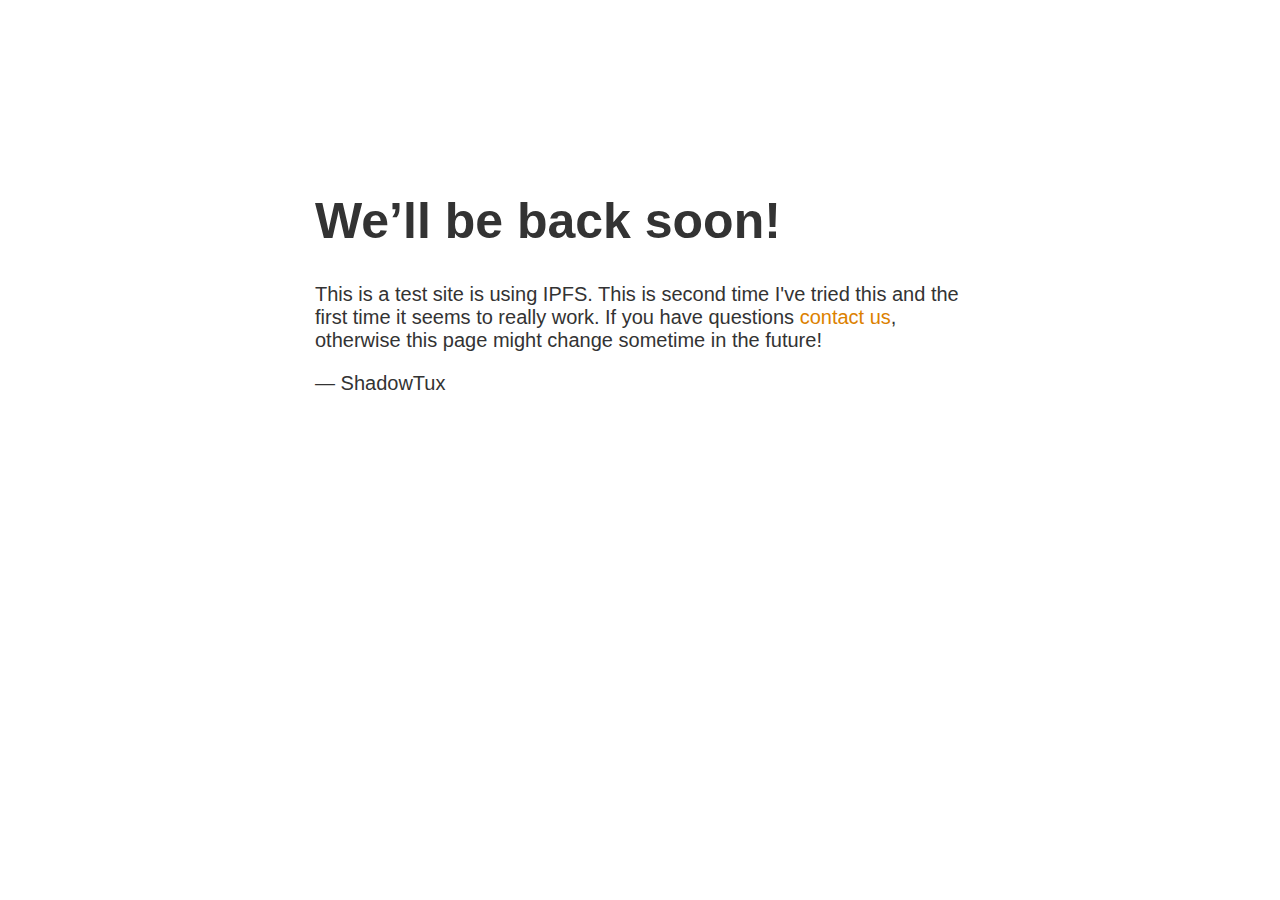
==== index.html @ 34dae893 "removed school stuff" ====
<!doctype html>
<head>
  <!-- Global site tag (gtag.js) - Google Analytics -->
<script async src="https://www.googletagmanager.com/gtag/js?id=G-0TT2YJD57N"></script>
<script>
  window.dataLayer = window.dataLayer || [];
  function gtag(){dataLayer.push(arguments);}
  gtag('js', new Date());

  gtag('config', 'G-0TT2YJD57N');
</script>
<title>Site Maintenance</title>
</head>
<body>
<style>
  body { text-align: center; padding: 150px; }
  h1 { font-size: 50px; }
  body { font: 20px Helvetica, sans-serif; color: #333; }
  article { display: block; text-align: left; width: 650px; margin: 0 auto; }
  a { color: #dc8100; text-decoration: none; }
  a:hover { color: #333; text-decoration: none; }
</style>

<article>
    <h1>We&rsquo;ll be back soon!</h1>
    <div>
        <p>This is a test site is using IPFS. This is second time I've tried this and the first time it seems to really work. If you have questions <a href="mailto:contact@shadowtux.tech">contact us</a>, otherwise this page might change sometime in the future!</p>
        <p>&mdash; ShadowTux</p>
    </div>
</article>
</body>
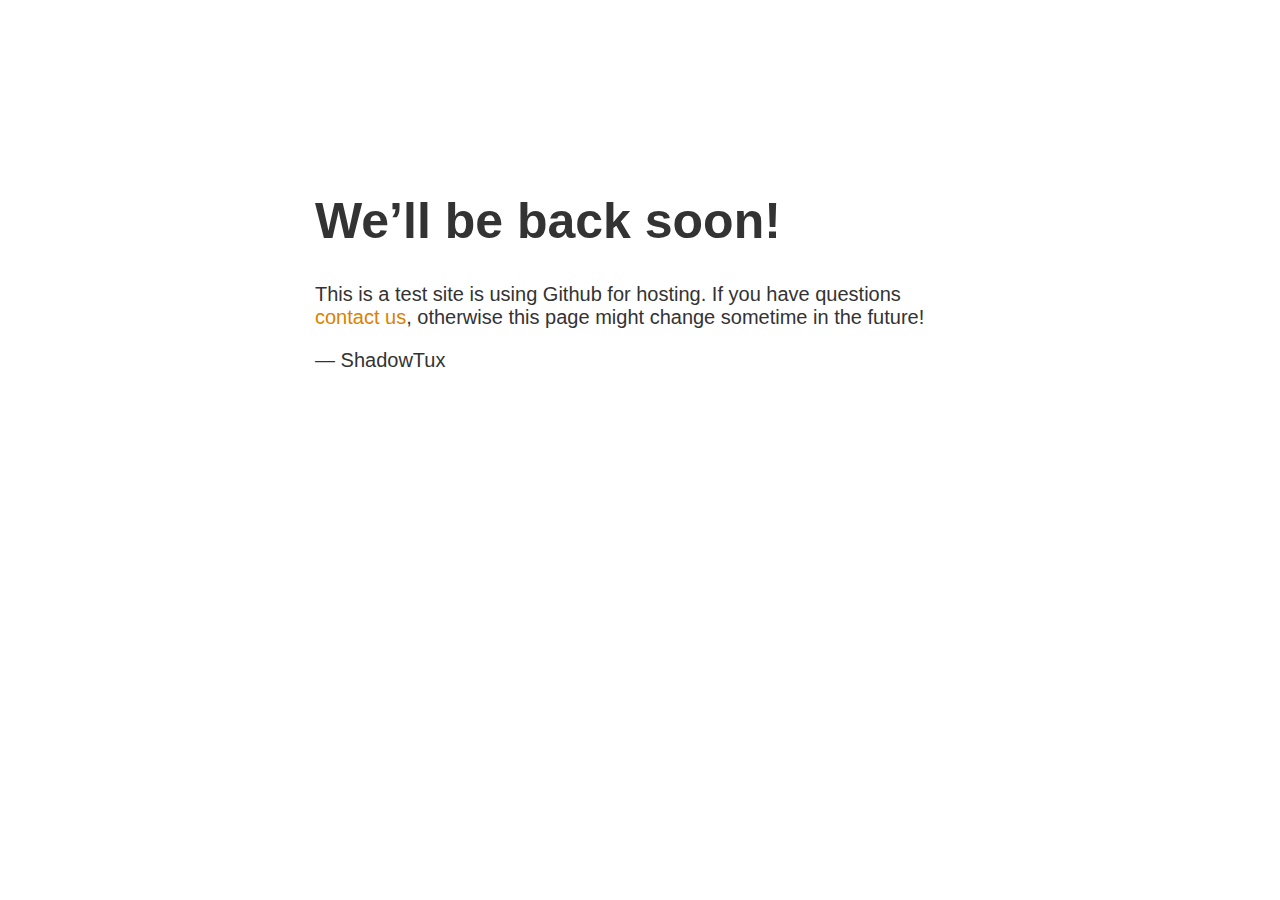
==== commit a880dfd8: "update" ====
--- a/index.html
+++ b/index.html
@@ -24,7 +24,7 @@
 <article>
     <h1>We&rsquo;ll be back soon!</h1>
     <div>
-        <p>This is a test site is using IPFS. This is second time I've tried this and the first time it seems to really work. If you have questions <a href="mailto:contact@shadowtux.tech">contact us</a>, otherwise this page might change sometime in the future!</p>
+        <p>This is a test site is using Github for hosting. If you have questions <a href="mailto:contact@shadowtux.tech">contact us</a>, otherwise this page might change sometime in the future!</p>
         <p>&mdash; ShadowTux</p>
     </div>
 </article>
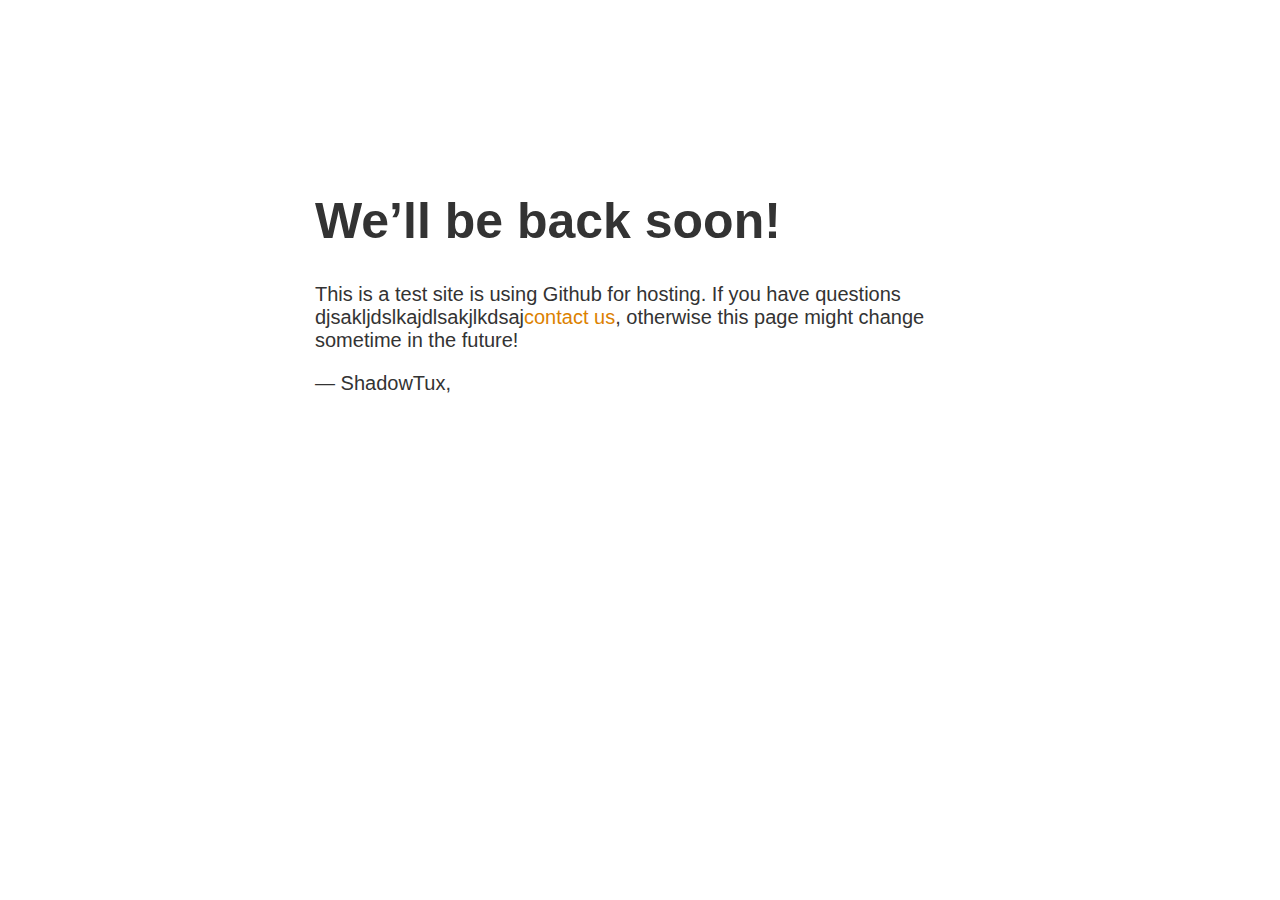
==== commit 811865fe: "Update index.html" ====
--- a/index.html
+++ b/index.html
@@ -24,8 +24,8 @@
 <article>
     <h1>We&rsquo;ll be back soon!</h1>
     <div>
-        <p>This is a test site is using Github for hosting. If you have questions <a href="mailto:contact@shadowtux.tech">contact us</a>, otherwise this page might change sometime in the future!</p>
-        <p>&mdash; ShadowTux</p>
+        <p>This is a test site is using Github for hosting. If you have questions djsakljdslkajdlsakjlkdsaj<a href="mailto:contact@shadowtux.tech">contact us</a>, otherwise this page might change sometime in the future!</p>
+        <p>&mdash; ShadowTux,</p>
     </div>
 </article>
 </body>
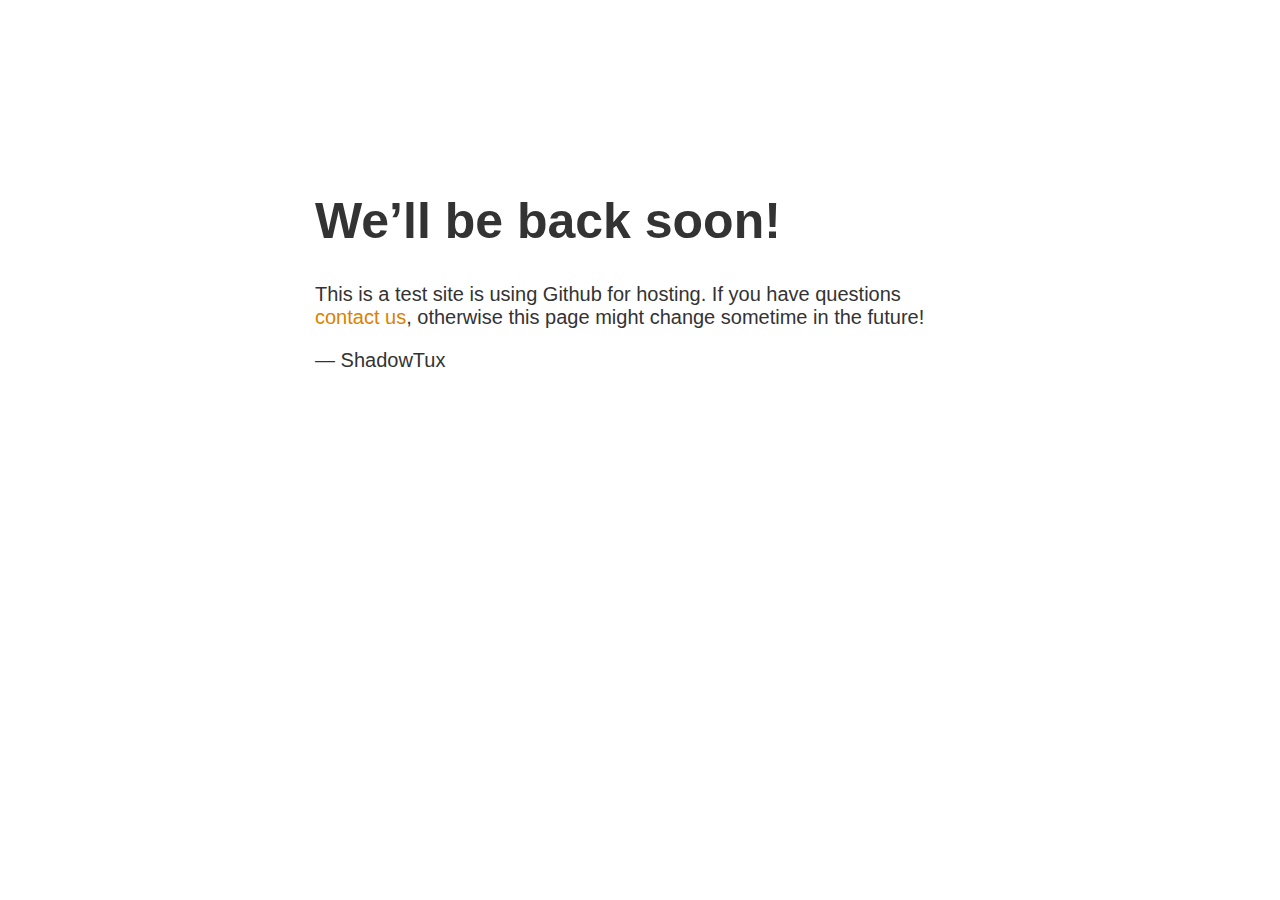
==== commit 84bc8af1: "Update index.html" ====
--- a/index.html
+++ b/index.html
@@ -24,8 +24,8 @@
 <article>
     <h1>We&rsquo;ll be back soon!</h1>
     <div>
-        <p>This is a test site is using Github for hosting. If you have questions djsakljdslkajdlsakjlkdsaj<a href="mailto:contact@shadowtux.tech">contact us</a>, otherwise this page might change sometime in the future!</p>
-        <p>&mdash; ShadowTux,</p>
+        <p>This is a test site is using Github for hosting. If you have questions <a href="mailto:contact@shadowtux.tech">contact us</a>, otherwise this page might change sometime in the future!</p>
+        <p>&mdash; ShadowTux</p>
     </div>
 </article>
 </body>
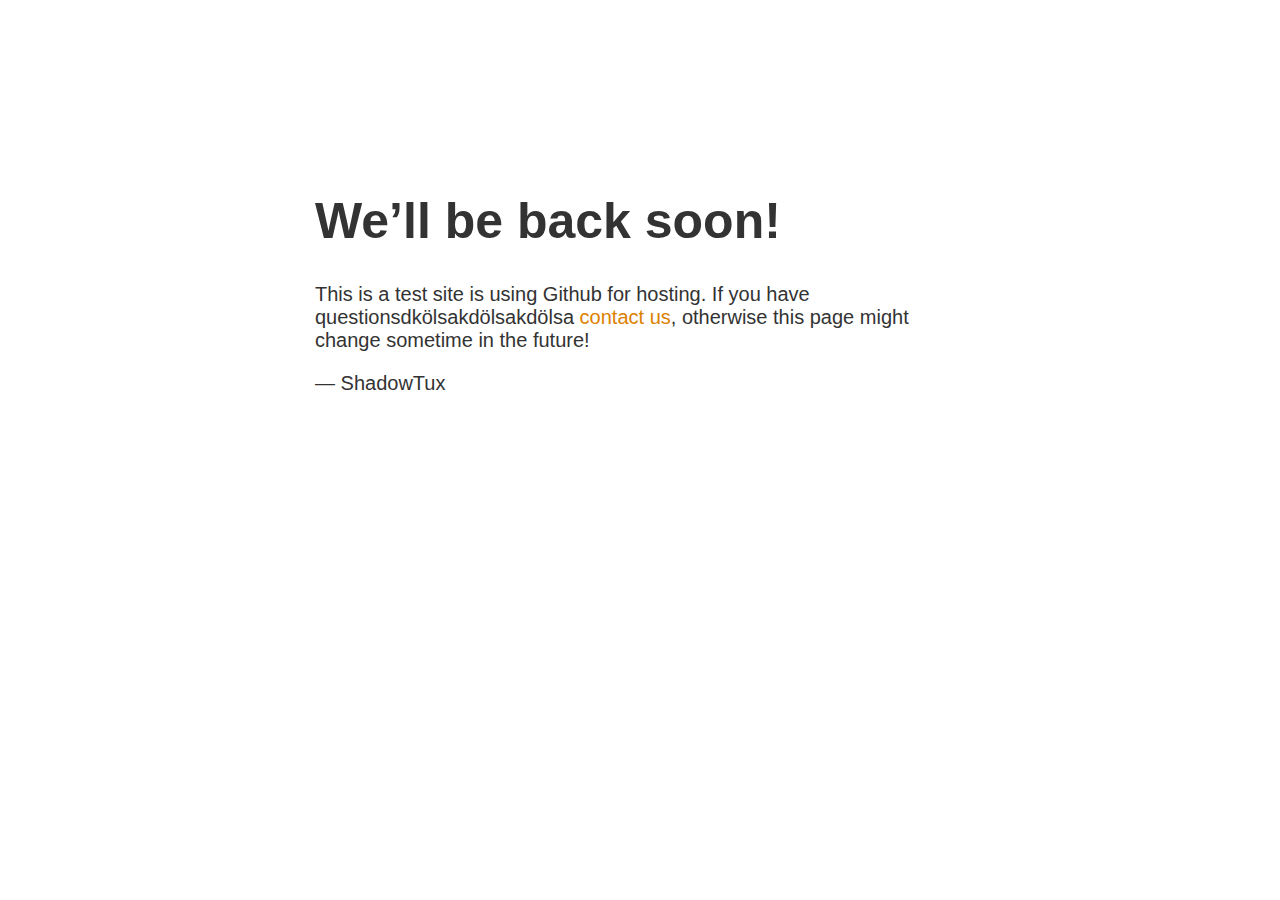
==== commit 68d0d156: "Update index.html" ====
--- a/index.html
+++ b/index.html
@@ -24,7 +24,7 @@
 <article>
     <h1>We&rsquo;ll be back soon!</h1>
     <div>
-        <p>This is a test site is using Github for hosting. If you have questions <a href="mailto:contact@shadowtux.tech">contact us</a>, otherwise this page might change sometime in the future!</p>
+        <p>This is a test site is using Github for hosting. If you have questionsdkölsakdölsakdölsa <a href="mailto:contact@shadowtux.tech">contact us</a>, otherwise this page might change sometime in the future!</p>
         <p>&mdash; ShadowTux</p>
     </div>
 </article>
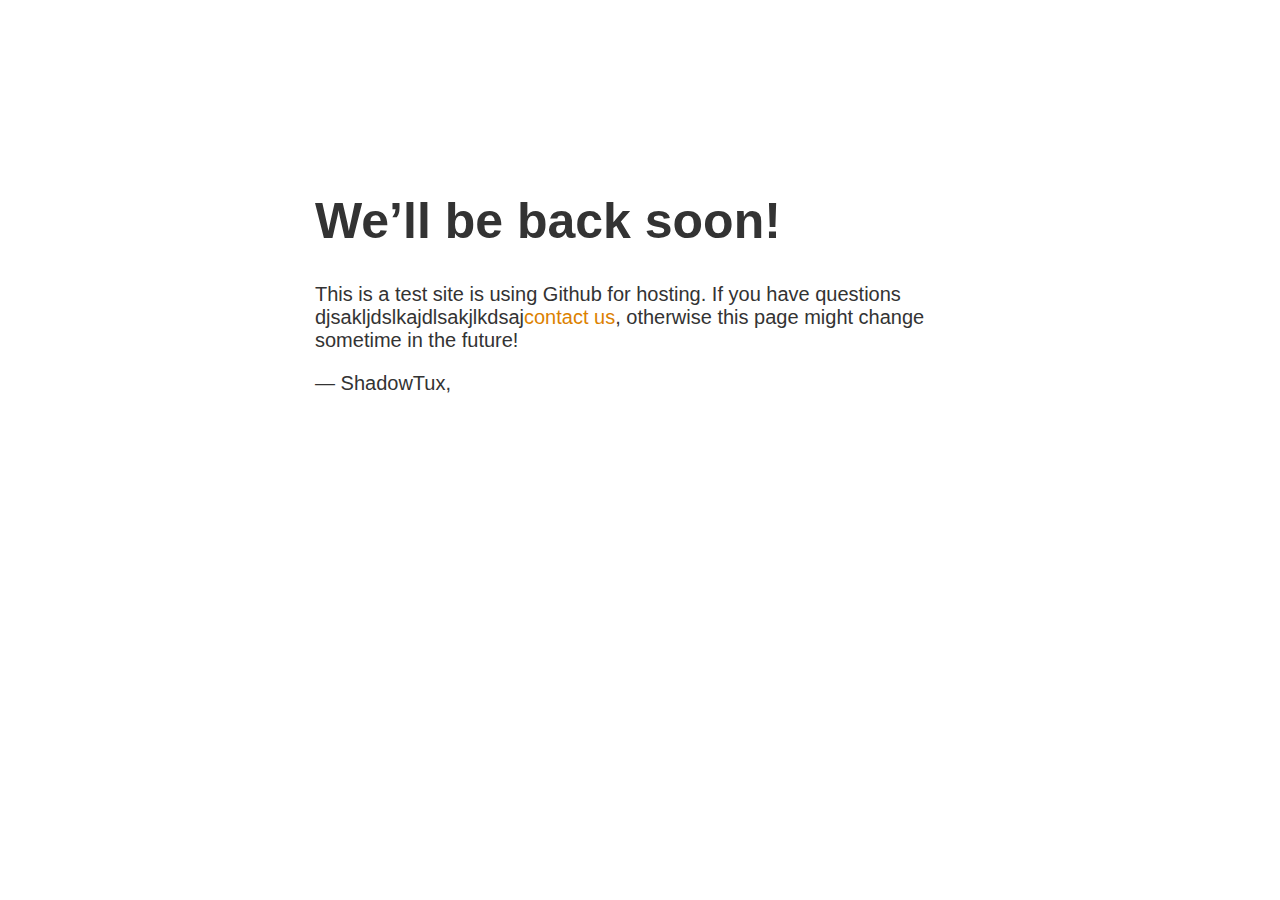
==== commit 8d377f9c: "Merge branch 'main' of https://github.com/ShadowTux/shadowtux.github.io" ====
--- a/index.html
+++ b/index.html
@@ -24,8 +24,8 @@
 <article>
     <h1>We&rsquo;ll be back soon!</h1>
     <div>
-        <p>This is a test site is using Github for hosting. If you have questionsdkölsakdölsakdölsa <a href="mailto:contact@shadowtux.tech">contact us</a>, otherwise this page might change sometime in the future!</p>
-        <p>&mdash; ShadowTux</p>
+        <p>This is a test site is using Github for hosting. If you have questions djsakljdslkajdlsakjlkdsaj<a href="mailto:contact@shadowtux.tech">contact us</a>, otherwise this page might change sometime in the future!</p>
+        <p>&mdash; ShadowTux,</p>
     </div>
 </article>
 </body>
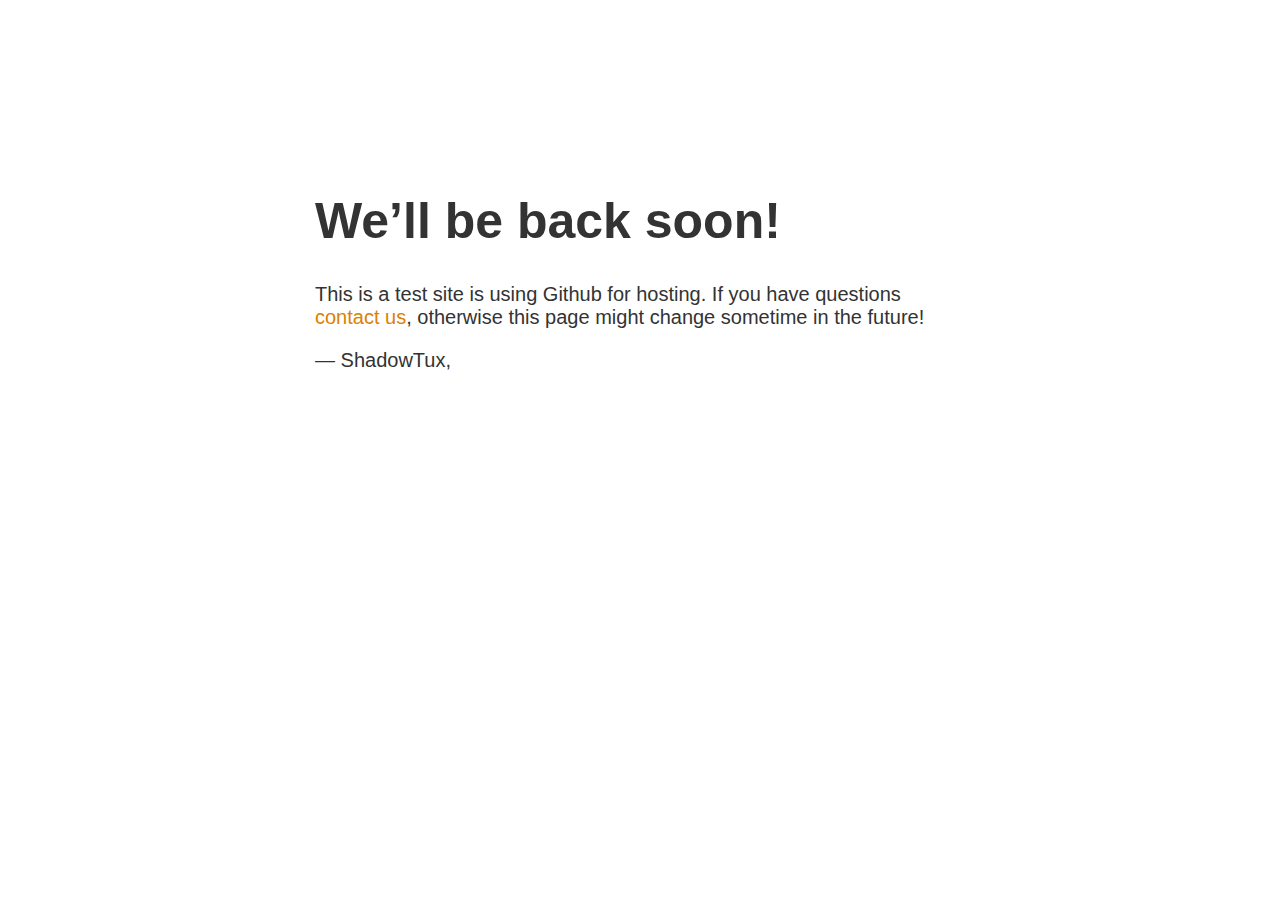
==== commit 451104ee: "Update index.html" ====
--- a/index.html
+++ b/index.html
@@ -24,7 +24,7 @@
 <article>
     <h1>We&rsquo;ll be back soon!</h1>
     <div>
-        <p>This is a test site is using Github for hosting. If you have questions djsakljdslkajdlsakjlkdsaj<a href="mailto:contact@shadowtux.tech">contact us</a>, otherwise this page might change sometime in the future!</p>
+        <p>This is a test site is using Github for hosting. If you have questions <a href="mailto:contact@shadowtux.tech">contact us</a>, otherwise this page might change sometime in the future!</p>
         <p>&mdash; ShadowTux,</p>
     </div>
 </article>
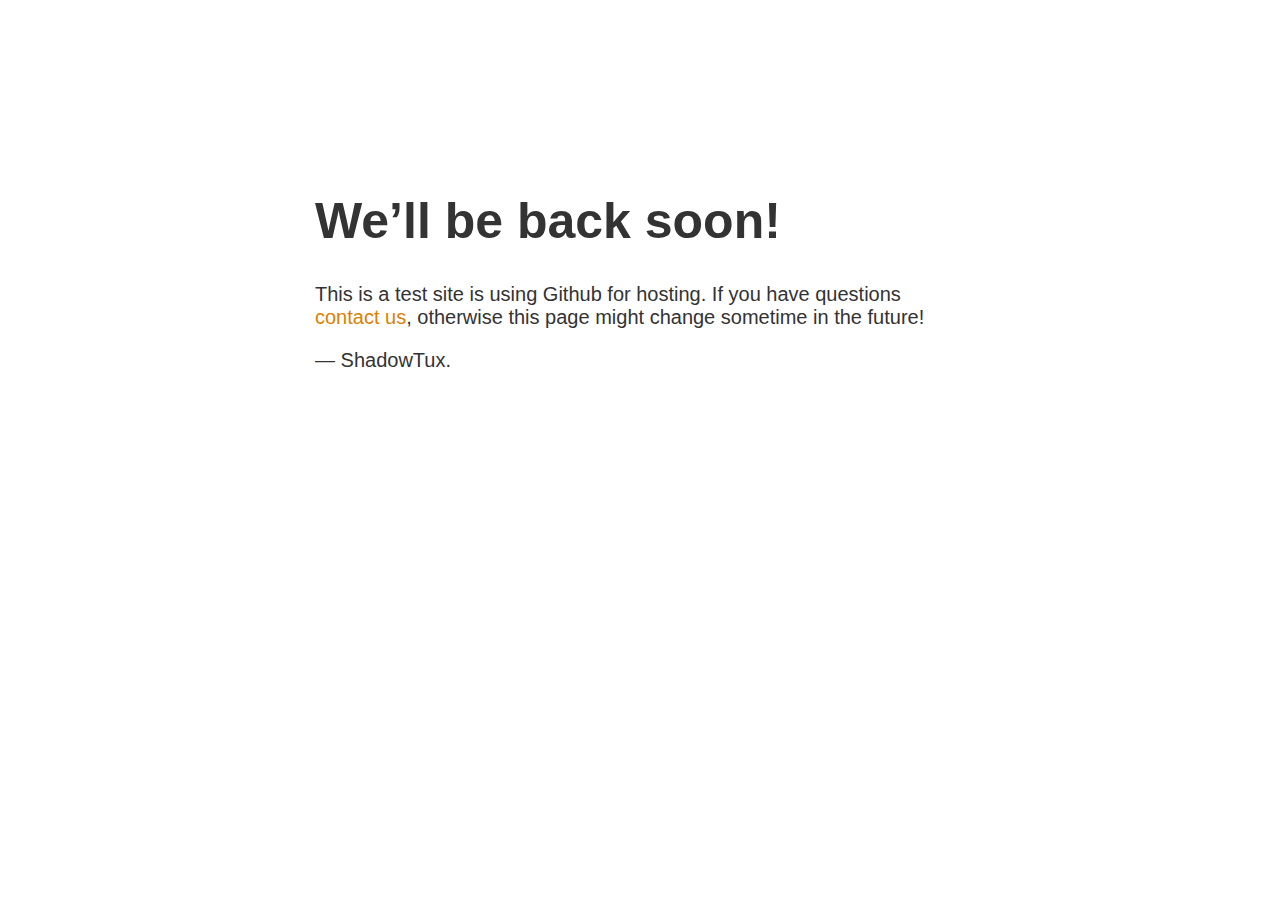
==== commit 40fd29f1: "fix" ====
--- a/index.html
+++ b/index.html
@@ -25,7 +25,7 @@
     <h1>We&rsquo;ll be back soon!</h1>
     <div>
         <p>This is a test site is using Github for hosting. If you have questions <a href="mailto:contact@shadowtux.tech">contact us</a>, otherwise this page might change sometime in the future!</p>
-        <p>&mdash; ShadowTux,</p>
+        <p>&mdash; ShadowTux.</p>
     </div>
 </article>
 </body>
